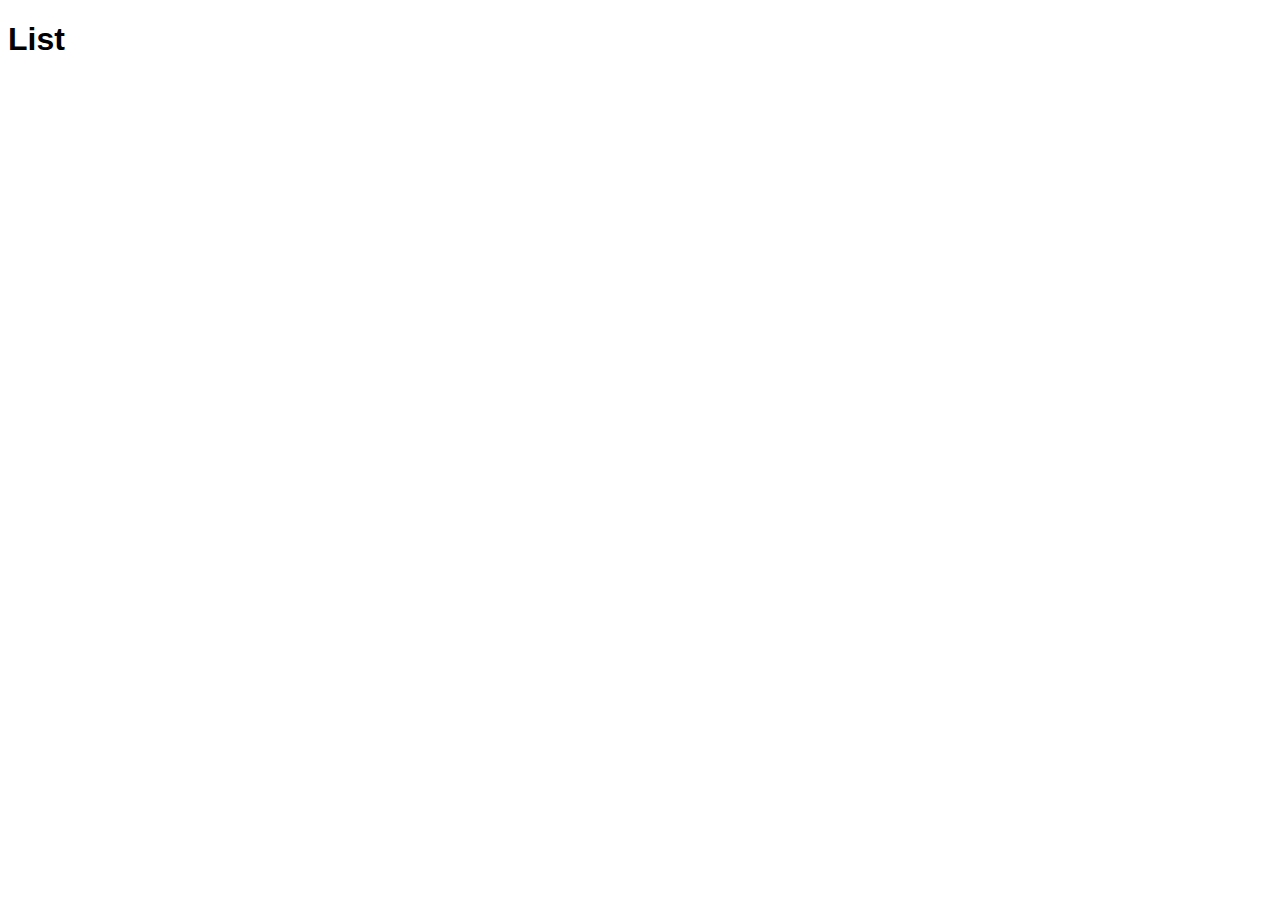
==== list.html @ 938b1ac5 "change" ====
<!DOCTYPE html>
<html>
  <head>
    <meta charset="utf-8" />
    <meta http-equiv="X-UA-Compatible" content="IE=edge" />
    <meta name="viewport" content="width=device-width, initial-scale=1.0" />
    <meta name="format-detection" content="email=no,telephone=no,address=no" />
    <meta name="robots" content="noindex" />

    <title>title</title>

    <meta name="description" content="description" />

    <link rel="stylesheet" href="index.css" />
  </head>
  <body>
    <h1>List</h1>
  </body>
  <!--aa-->
</html>
---- index.css ----
h1 {
    font-family: Verdana, Geneva, Tahoma, sans-serif;
}
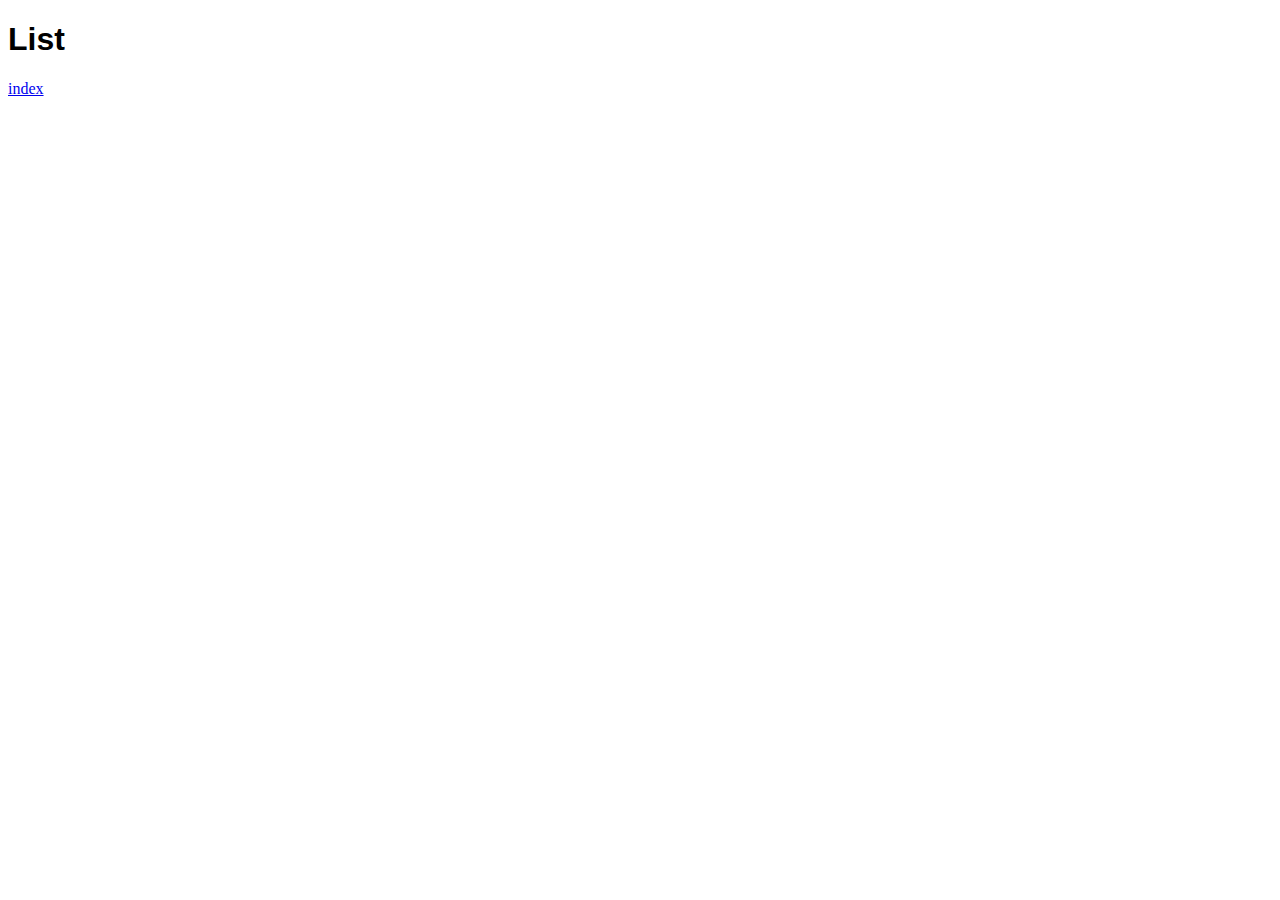
==== commit 1244be62: "Update list.html" ====
--- a/list.html
+++ b/list.html
@@ -6,15 +6,22 @@
     <meta name="viewport" content="width=device-width, initial-scale=1.0" />
     <meta name="format-detection" content="email=no,telephone=no,address=no" />
     <meta name="robots" content="noindex" />
+    <!-- Google tag (gtag.js) -->
+    <script async src="https://www.googletagmanager.com/gtag/js?id=G-H6BW5JR43C"></script>
+    <script>
+      window.dataLayer = window.dataLayer || [];
+      function gtag(){dataLayer.push(arguments);}
+      gtag('js', new Date());
+    
+      gtag('config', 'G-H6BW5JR43C');
+    </script>
 
     <title>title</title>
-
     <meta name="description" content="description" />
-
     <link rel="stylesheet" href="index.css" />
   </head>
   <body>
     <h1>List</h1>
+    <a href="index.html" target="_blank">index</a>
   </body>
-  <!--aa-->
-</html>+</html>
